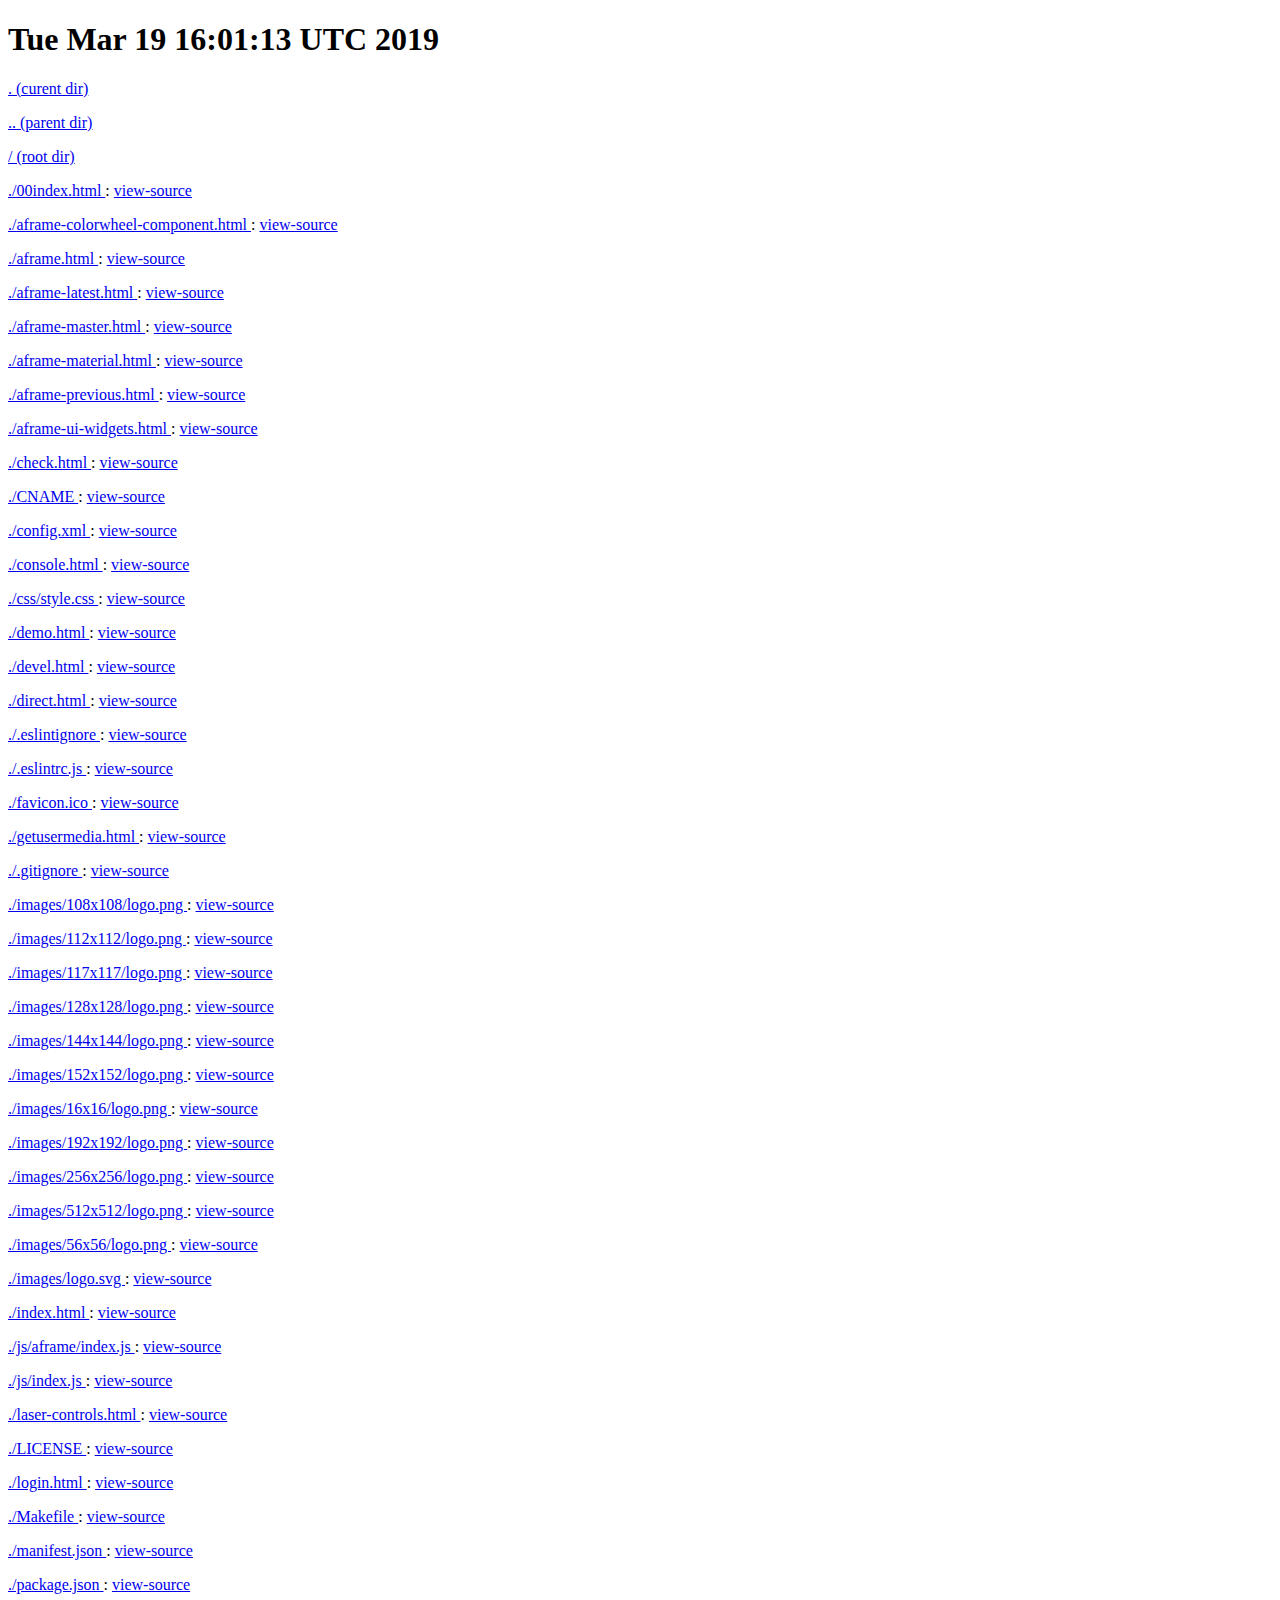
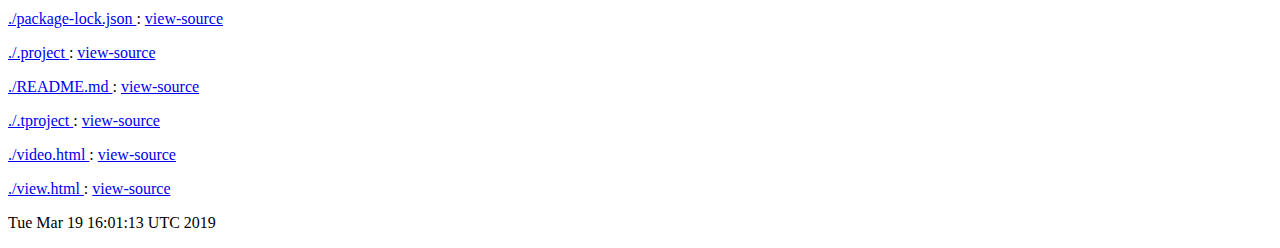
==== 00index.html @ 335e9c00 "WIP: mod: 00index.html (sandbox/rzr/devel/aframe/master)" ====
<!DOCTYPE html>
<html lang="en">
<head>
<meta charset="utf-8" />
<title>Tue Mar 19 16:01:13 UTC 2019</title>
</head>
<body>
<h1>Tue Mar 19 16:01:13 UTC 2019</h1>
<p><a class="dir" href=".">. (curent dir)</a></p>
<p><a class="dir" href="..">.. (parent dir)</a></p>
<p><a class="dir" href="/">/ (root dir)</a></p>
<p/>
<p>
<a class="file" href="./00index.html">
./00index.html
</a>
:
<a class="source" href="view-source:https://webthings-webapp.samsunginter.net/./00index.html">
view-source
</a> 

</p>
<p>
<a class="file" href="./aframe-colorwheel-component.html">
./aframe-colorwheel-component.html
</a>
:
<a class="source" href="view-source:https://webthings-webapp.samsunginter.net/./aframe-colorwheel-component.html">
view-source
</a> 

</p>
<p>
<a class="file" href="./aframe.html">
./aframe.html
</a>
:
<a class="source" href="view-source:https://webthings-webapp.samsunginter.net/./aframe.html">
view-source
</a> 

</p>
<p>
<a class="file" href="./aframe-latest.html">
./aframe-latest.html
</a>
:
<a class="source" href="view-source:https://webthings-webapp.samsunginter.net/./aframe-latest.html">
view-source
</a> 

</p>
<p>
<a class="file" href="./aframe-master.html">
./aframe-master.html
</a>
:
<a class="source" href="view-source:https://webthings-webapp.samsunginter.net/./aframe-master.html">
view-source
</a> 

</p>
<p>
<a class="file" href="./aframe-material.html">
./aframe-material.html
</a>
:
<a class="source" href="view-source:https://webthings-webapp.samsunginter.net/./aframe-material.html">
view-source
</a> 

</p>
<p>
<a class="file" href="./aframe-previous.html">
./aframe-previous.html
</a>
:
<a class="source" href="view-source:https://webthings-webapp.samsunginter.net/./aframe-previous.html">
view-source
</a> 

</p>
<p>
<a class="file" href="./aframe-ui-widgets.html">
./aframe-ui-widgets.html
</a>
:
<a class="source" href="view-source:https://webthings-webapp.samsunginter.net/./aframe-ui-widgets.html">
view-source
</a> 

</p>
<p>
<a class="file" href="./check.html">
./check.html
</a>
:
<a class="source" href="view-source:https://webthings-webapp.samsunginter.net/./check.html">
view-source
</a> 

</p>
<p>
<a class="file" href="./CNAME">
./CNAME
</a>
:
<a class="source" href="view-source:https://webthings-webapp.samsunginter.net/./CNAME">
view-source
</a> 

</p>
<p>
<a class="file" href="./config.xml">
./config.xml
</a>
:
<a class="source" href="view-source:https://webthings-webapp.samsunginter.net/./config.xml">
view-source
</a> 

</p>
<p>
<a class="file" href="./console.html">
./console.html
</a>
:
<a class="source" href="view-source:https://webthings-webapp.samsunginter.net/./console.html">
view-source
</a> 

</p>
<p>
<a class="file" href="./css/style.css">
./css/style.css
</a>
:
<a class="source" href="view-source:https://webthings-webapp.samsunginter.net/./css/style.css">
view-source
</a> 

</p>
<p>
<a class="file" href="./demo.html">
./demo.html
</a>
:
<a class="source" href="view-source:https://webthings-webapp.samsunginter.net/./demo.html">
view-source
</a> 

</p>
<p>
<a class="file" href="./devel.html">
./devel.html
</a>
:
<a class="source" href="view-source:https://webthings-webapp.samsunginter.net/./devel.html">
view-source
</a> 

</p>
<p>
<a class="file" href="./direct.html">
./direct.html
</a>
:
<a class="source" href="view-source:https://webthings-webapp.samsunginter.net/./direct.html">
view-source
</a> 

</p>
<p>
<a class="file" href="./.eslintignore">
./.eslintignore
</a>
:
<a class="source" href="view-source:https://webthings-webapp.samsunginter.net/./.eslintignore">
view-source
</a> 

</p>
<p>
<a class="file" href="./.eslintrc.js">
./.eslintrc.js
</a>
:
<a class="source" href="view-source:https://webthings-webapp.samsunginter.net/./.eslintrc.js">
view-source
</a> 

</p>
<p>
<a class="file" href="./favicon.ico">
./favicon.ico
</a>
:
<a class="source" href="view-source:https://webthings-webapp.samsunginter.net/./favicon.ico">
view-source
</a> 

</p>
<p>
<a class="file" href="./getusermedia.html">
./getusermedia.html
</a>
:
<a class="source" href="view-source:https://webthings-webapp.samsunginter.net/./getusermedia.html">
view-source
</a> 

</p>
<p>
<a class="file" href="./.gitignore">
./.gitignore
</a>
:
<a class="source" href="view-source:https://webthings-webapp.samsunginter.net/./.gitignore">
view-source
</a> 

</p>
<p>
<a class="file" href="./images/108x108/logo.png">
./images/108x108/logo.png
</a>
:
<a class="source" href="view-source:https://webthings-webapp.samsunginter.net/./images/108x108/logo.png">
view-source
</a> 

</p>
<p>
<a class="file" href="./images/112x112/logo.png">
./images/112x112/logo.png
</a>
:
<a class="source" href="view-source:https://webthings-webapp.samsunginter.net/./images/112x112/logo.png">
view-source
</a> 

</p>
<p>
<a class="file" href="./images/117x117/logo.png">
./images/117x117/logo.png
</a>
:
<a class="source" href="view-source:https://webthings-webapp.samsunginter.net/./images/117x117/logo.png">
view-source
</a> 

</p>
<p>
<a class="file" href="./images/128x128/logo.png">
./images/128x128/logo.png
</a>
:
<a class="source" href="view-source:https://webthings-webapp.samsunginter.net/./images/128x128/logo.png">
view-source
</a> 

</p>
<p>
<a class="file" href="./images/144x144/logo.png">
./images/144x144/logo.png
</a>
:
<a class="source" href="view-source:https://webthings-webapp.samsunginter.net/./images/144x144/logo.png">
view-source
</a> 

</p>
<p>
<a class="file" href="./images/152x152/logo.png">
./images/152x152/logo.png
</a>
:
<a class="source" href="view-source:https://webthings-webapp.samsunginter.net/./images/152x152/logo.png">
view-source
</a> 

</p>
<p>
<a class="file" href="./images/16x16/logo.png">
./images/16x16/logo.png
</a>
:
<a class="source" href="view-source:https://webthings-webapp.samsunginter.net/./images/16x16/logo.png">
view-source
</a> 

</p>
<p>
<a class="file" href="./images/192x192/logo.png">
./images/192x192/logo.png
</a>
:
<a class="source" href="view-source:https://webthings-webapp.samsunginter.net/./images/192x192/logo.png">
view-source
</a> 

</p>
<p>
<a class="file" href="./images/256x256/logo.png">
./images/256x256/logo.png
</a>
:
<a class="source" href="view-source:https://webthings-webapp.samsunginter.net/./images/256x256/logo.png">
view-source
</a> 

</p>
<p>
<a class="file" href="./images/512x512/logo.png">
./images/512x512/logo.png
</a>
:
<a class="source" href="view-source:https://webthings-webapp.samsunginter.net/./images/512x512/logo.png">
view-source
</a> 

</p>
<p>
<a class="file" href="./images/56x56/logo.png">
./images/56x56/logo.png
</a>
:
<a class="source" href="view-source:https://webthings-webapp.samsunginter.net/./images/56x56/logo.png">
view-source
</a> 

</p>
<p>
<a class="file" href="./images/logo.svg">
./images/logo.svg
</a>
:
<a class="source" href="view-source:https://webthings-webapp.samsunginter.net/./images/logo.svg">
view-source
</a> 

</p>
<p>
<a class="file" href="./index.html">
./index.html
</a>
:
<a class="source" href="view-source:https://webthings-webapp.samsunginter.net/./index.html">
view-source
</a> 

</p>
<p>
<a class="file" href="./js/aframe/index.js">
./js/aframe/index.js
</a>
:
<a class="source" href="view-source:https://webthings-webapp.samsunginter.net/./js/aframe/index.js">
view-source
</a> 

</p>
<p>
<a class="file" href="./js/index.js">
./js/index.js
</a>
:
<a class="source" href="view-source:https://webthings-webapp.samsunginter.net/./js/index.js">
view-source
</a> 

</p>
<p>
<a class="file" href="./laser-controls.html">
./laser-controls.html
</a>
:
<a class="source" href="view-source:https://webthings-webapp.samsunginter.net/./laser-controls.html">
view-source
</a> 

</p>
<p>
<a class="file" href="./LICENSE">
./LICENSE
</a>
:
<a class="source" href="view-source:https://webthings-webapp.samsunginter.net/./LICENSE">
view-source
</a> 

</p>
<p>
<a class="file" href="./login.html">
./login.html
</a>
:
<a class="source" href="view-source:https://webthings-webapp.samsunginter.net/./login.html">
view-source
</a> 

</p>
<p>
<a class="file" href="./Makefile">
./Makefile
</a>
:
<a class="source" href="view-source:https://webthings-webapp.samsunginter.net/./Makefile">
view-source
</a> 

</p>
<p>
<a class="file" href="./manifest.json">
./manifest.json
</a>
:
<a class="source" href="view-source:https://webthings-webapp.samsunginter.net/./manifest.json">
view-source
</a> 

</p>
<p>
<a class="file" href="./package.json">
./package.json
</a>
:
<a class="source" href="view-source:https://webthings-webapp.samsunginter.net/./package.json">
view-source
</a> 

</p>
<p>
<a class="file" href="./package-lock.json">
./package-lock.json
</a>
:
<a class="source" href="view-source:https://webthings-webapp.samsunginter.net/./package-lock.json">
view-source
</a> 

</p>
<p>
<a class="file" href="./.project">
./.project
</a>
:
<a class="source" href="view-source:https://webthings-webapp.samsunginter.net/./.project">
view-source
</a> 

</p>
<p>
<a class="file" href="./README.md">
./README.md
</a>
:
<a class="source" href="view-source:https://webthings-webapp.samsunginter.net/./README.md">
view-source
</a> 

</p>
<p>
<a class="file" href="./.tproject">
./.tproject
</a>
:
<a class="source" href="view-source:https://webthings-webapp.samsunginter.net/./.tproject">
view-source
</a> 

</p>
<p>
<a class="file" href="./video.html">
./video.html
</a>
:
<a class="source" href="view-source:https://webthings-webapp.samsunginter.net/./video.html">
view-source
</a> 

</p>
<p>
<a class="file" href="./view.html">
./view.html
</a>
:
<a class="source" href="view-source:https://webthings-webapp.samsunginter.net/./view.html">
view-source
</a> 

</p>
<p>
Tue Mar 19 16:01:13 UTC 2019
</p>
</body>
</html>
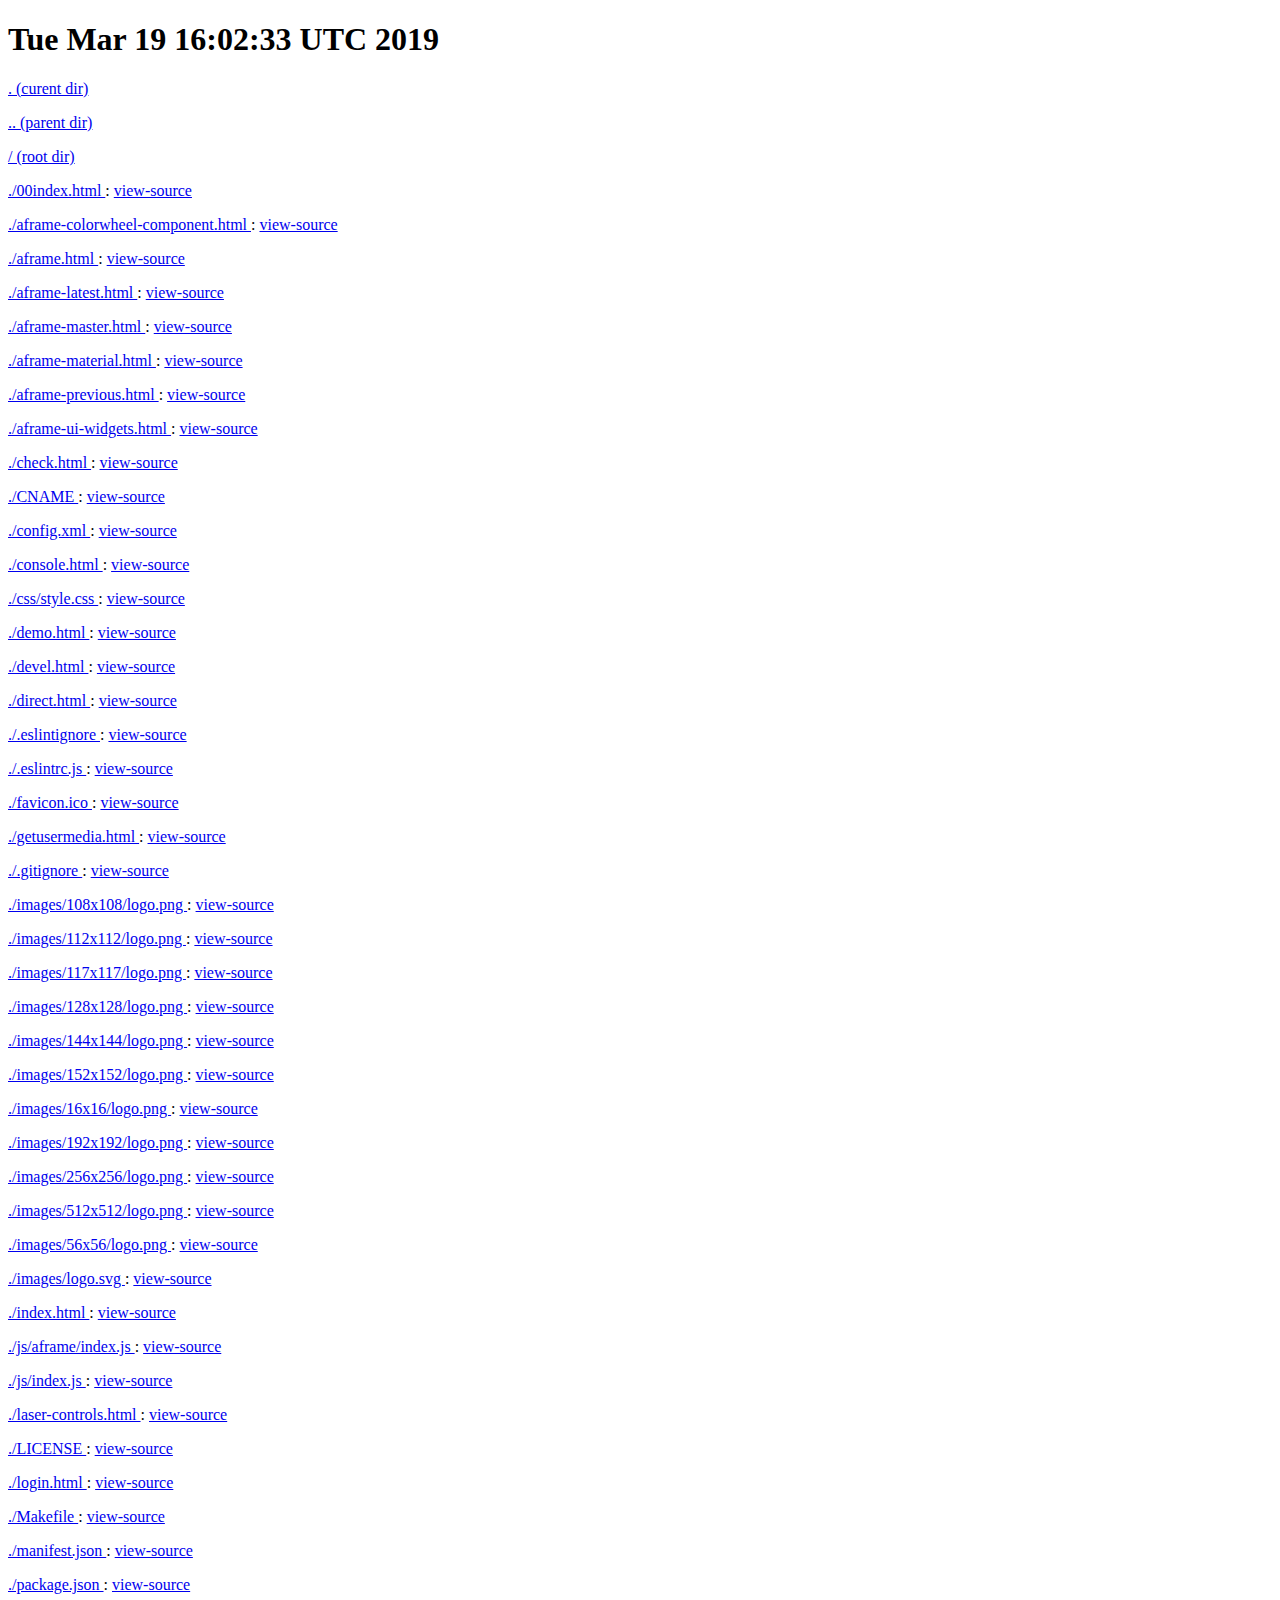
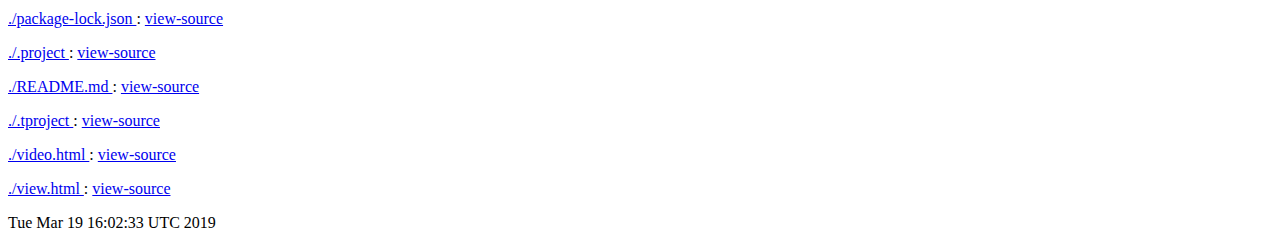
==== commit 7e49e26a: "WIP: mod: 00index.html (sandbox/rzr/devel/aframe/master)" ====
--- a/00index.html
+++ b/00index.html
@@ -2,10 +2,10 @@
 <html lang="en">
 <head>
 <meta charset="utf-8" />
-<title>Tue Mar 19 16:01:13 UTC 2019</title>
+<title>Tue Mar 19 16:02:33 UTC 2019</title>
 </head>
 <body>
-<h1>Tue Mar 19 16:01:13 UTC 2019</h1>
+<h1>Tue Mar 19 16:02:33 UTC 2019</h1>
 <p><a class="dir" href=".">. (curent dir)</a></p>
 <p><a class="dir" href="..">.. (parent dir)</a></p>
 <p><a class="dir" href="/">/ (root dir)</a></p>
@@ -491,7 +491,7 @@
 
 </p>
 <p>
-Tue Mar 19 16:01:13 UTC 2019
+Tue Mar 19 16:02:33 UTC 2019
 </p>
 </body>
 </html>
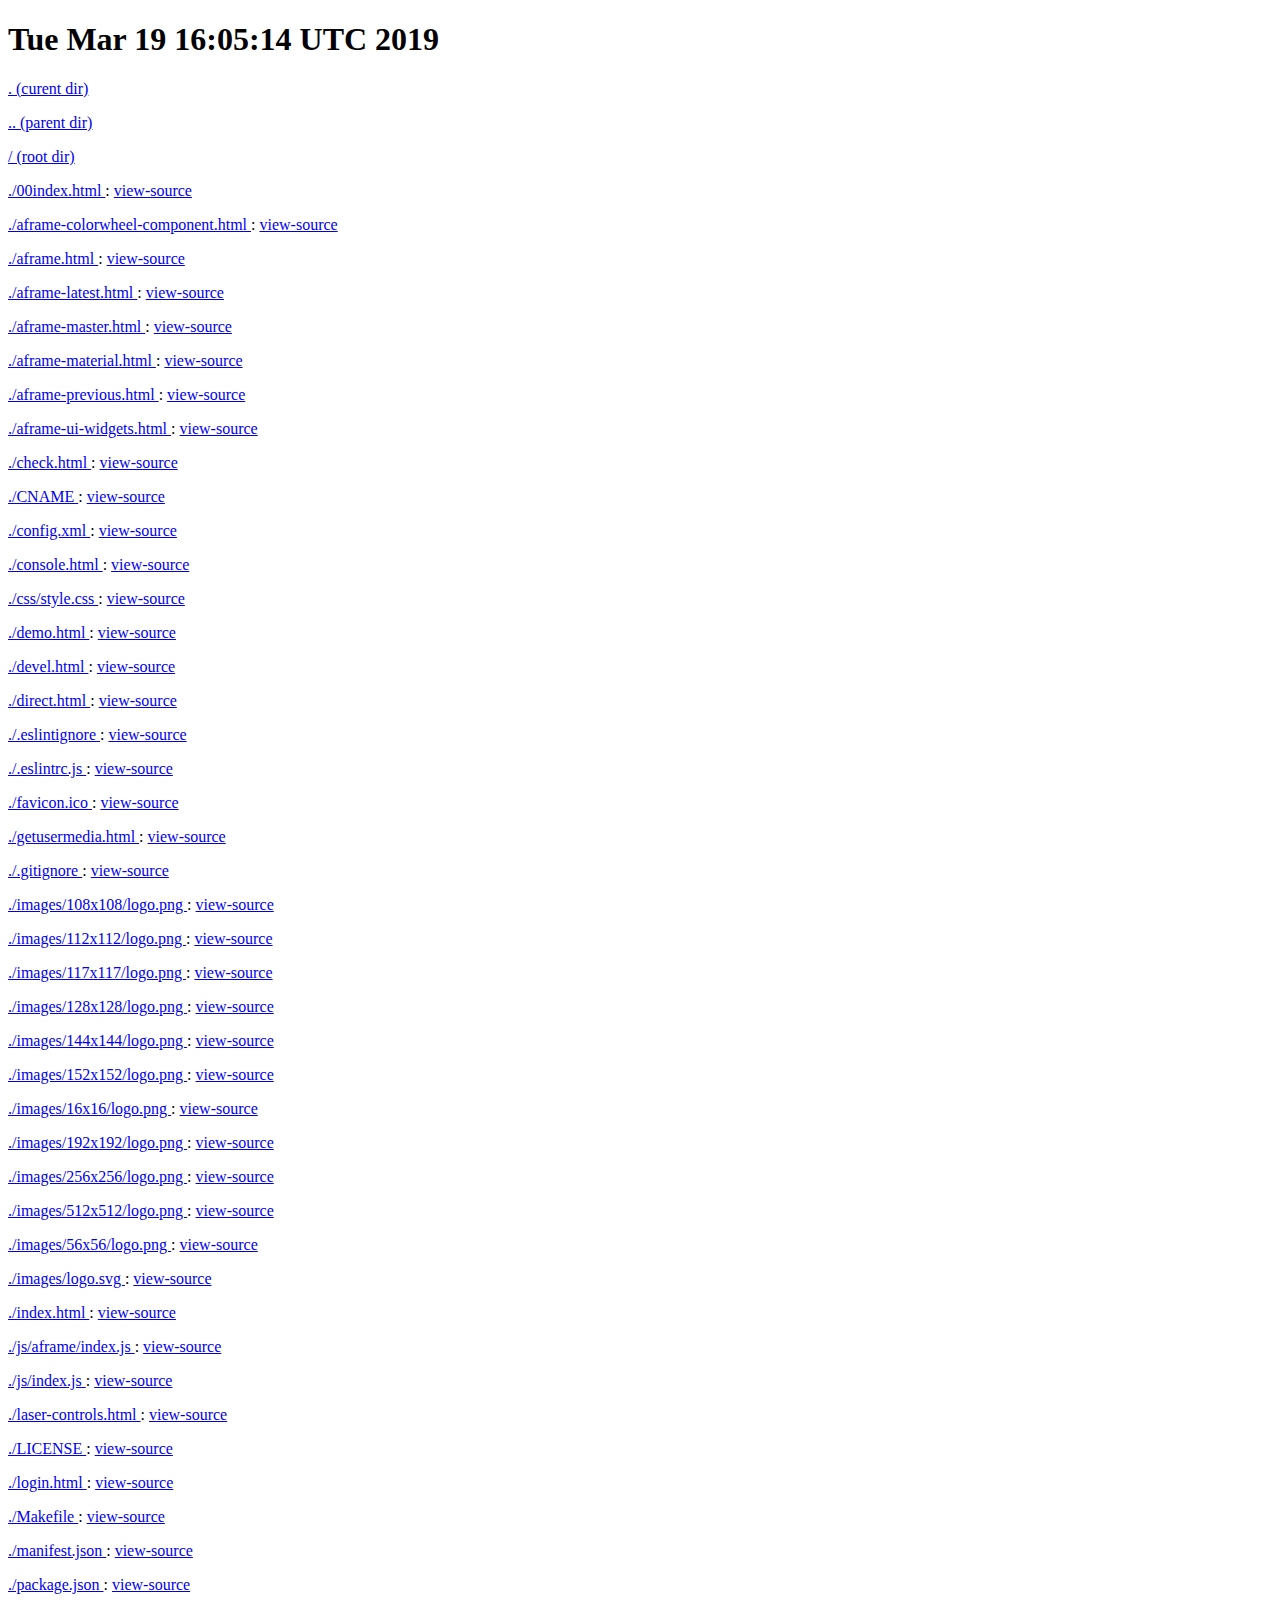
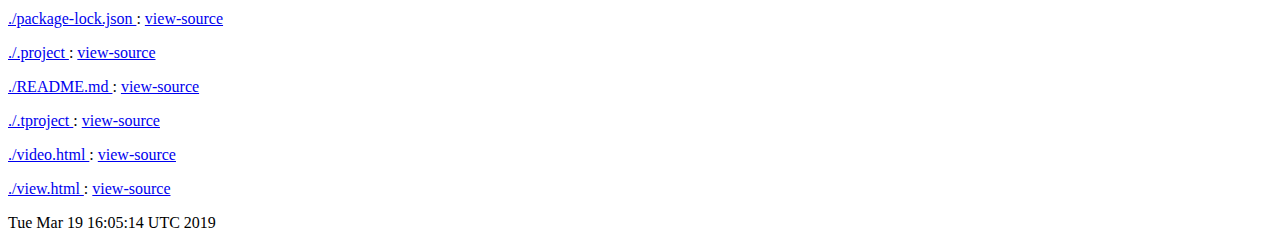
==== commit 9c919c42: "WIP: mod: 00index.html (sandbox/rzr/devel/aframe/master)" ====
--- a/00index.html
+++ b/00index.html
@@ -2,10 +2,10 @@
 <html lang="en">
 <head>
 <meta charset="utf-8" />
-<title>Tue Mar 19 16:02:33 UTC 2019</title>
+<title>Tue Mar 19 16:05:14 UTC 2019</title>
 </head>
 <body>
-<h1>Tue Mar 19 16:02:33 UTC 2019</h1>
+<h1>Tue Mar 19 16:05:14 UTC 2019</h1>
 <p><a class="dir" href=".">. (curent dir)</a></p>
 <p><a class="dir" href="..">.. (parent dir)</a></p>
 <p><a class="dir" href="/">/ (root dir)</a></p>
@@ -491,7 +491,7 @@
 
 </p>
 <p>
-Tue Mar 19 16:02:33 UTC 2019
+Tue Mar 19 16:05:14 UTC 2019
 </p>
 </body>
 </html>
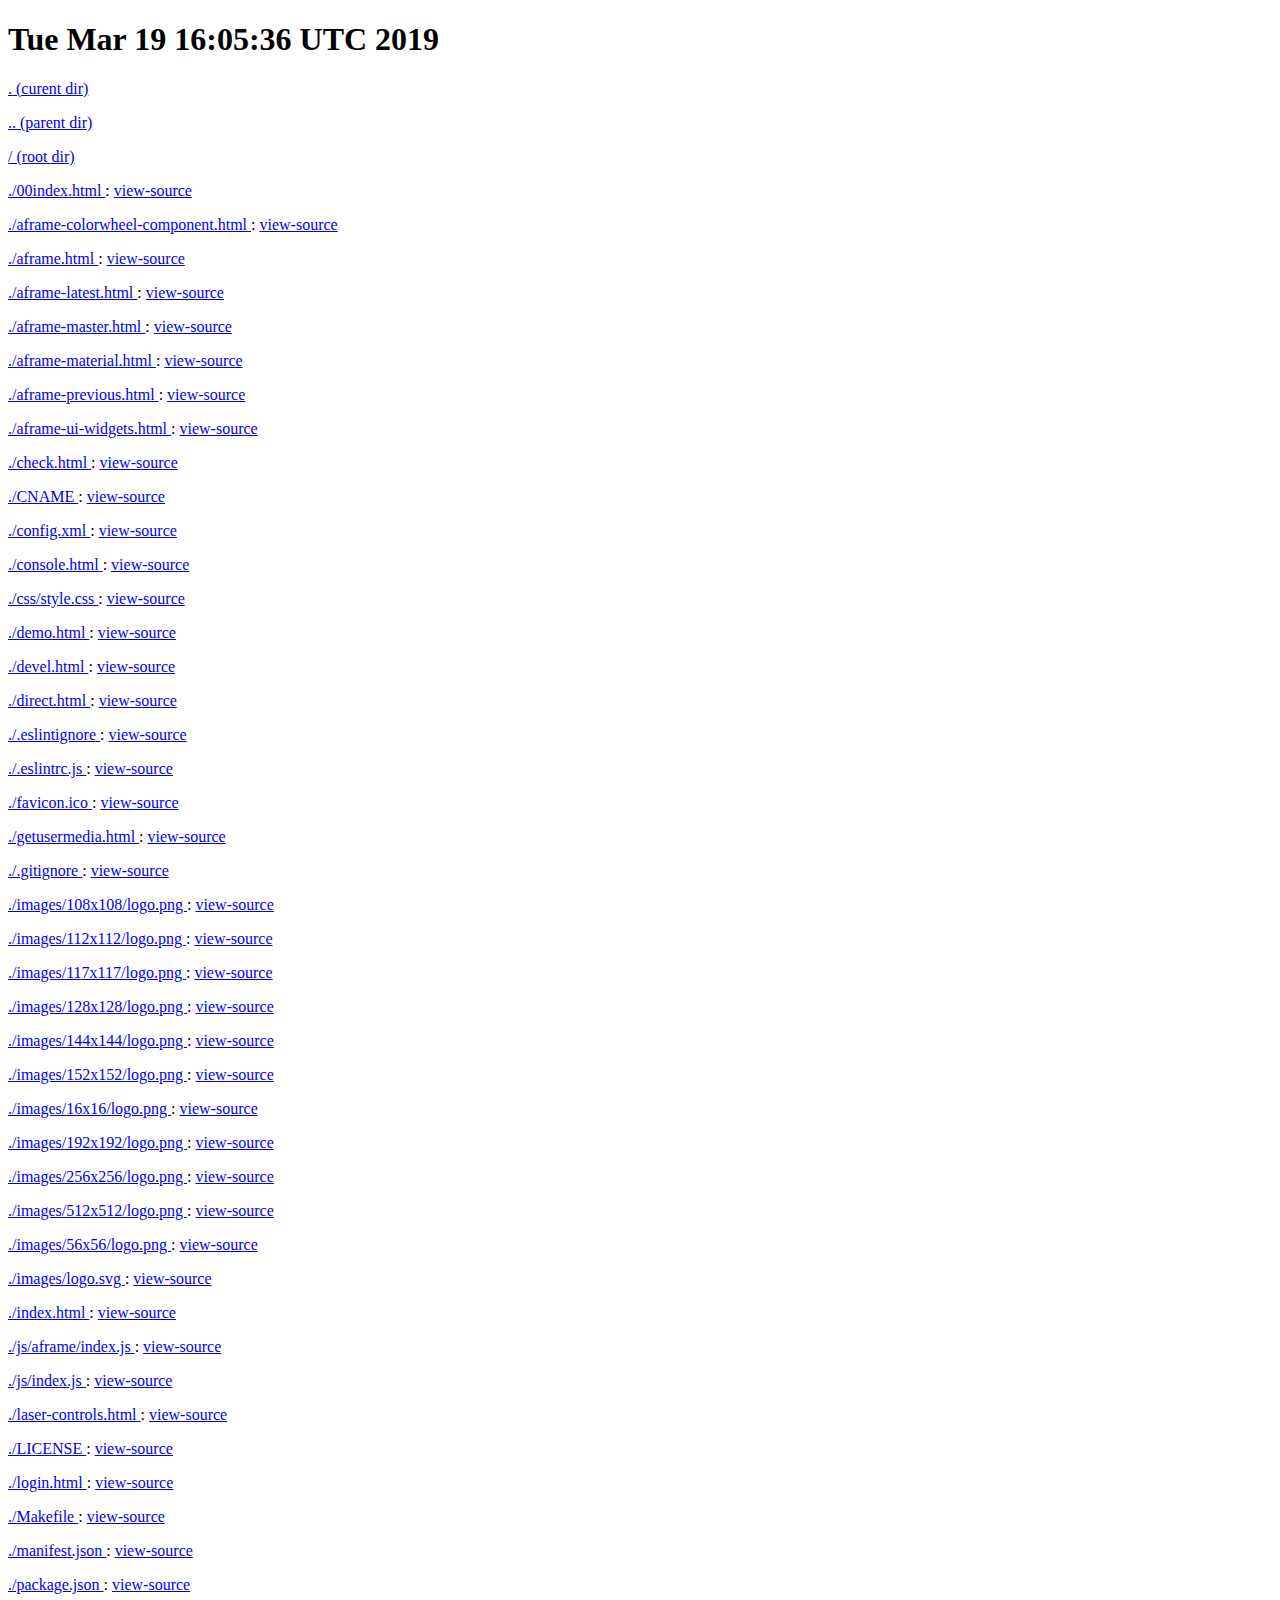
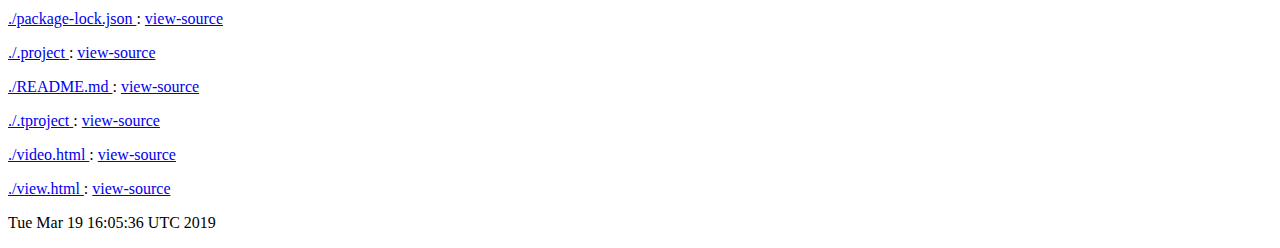
==== commit c94fd2f5: "WIP: mod: 00index.html (sandbox/rzr/devel/aframe/master)" ====
--- a/00index.html
+++ b/00index.html
@@ -2,10 +2,10 @@
 <html lang="en">
 <head>
 <meta charset="utf-8" />
-<title>Tue Mar 19 16:05:14 UTC 2019</title>
+<title>Tue Mar 19 16:05:36 UTC 2019</title>
 </head>
 <body>
-<h1>Tue Mar 19 16:05:14 UTC 2019</h1>
+<h1>Tue Mar 19 16:05:36 UTC 2019</h1>
 <p><a class="dir" href=".">. (curent dir)</a></p>
 <p><a class="dir" href="..">.. (parent dir)</a></p>
 <p><a class="dir" href="/">/ (root dir)</a></p>
@@ -491,7 +491,7 @@
 
 </p>
 <p>
-Tue Mar 19 16:05:14 UTC 2019
+Tue Mar 19 16:05:36 UTC 2019
 </p>
 </body>
 </html>
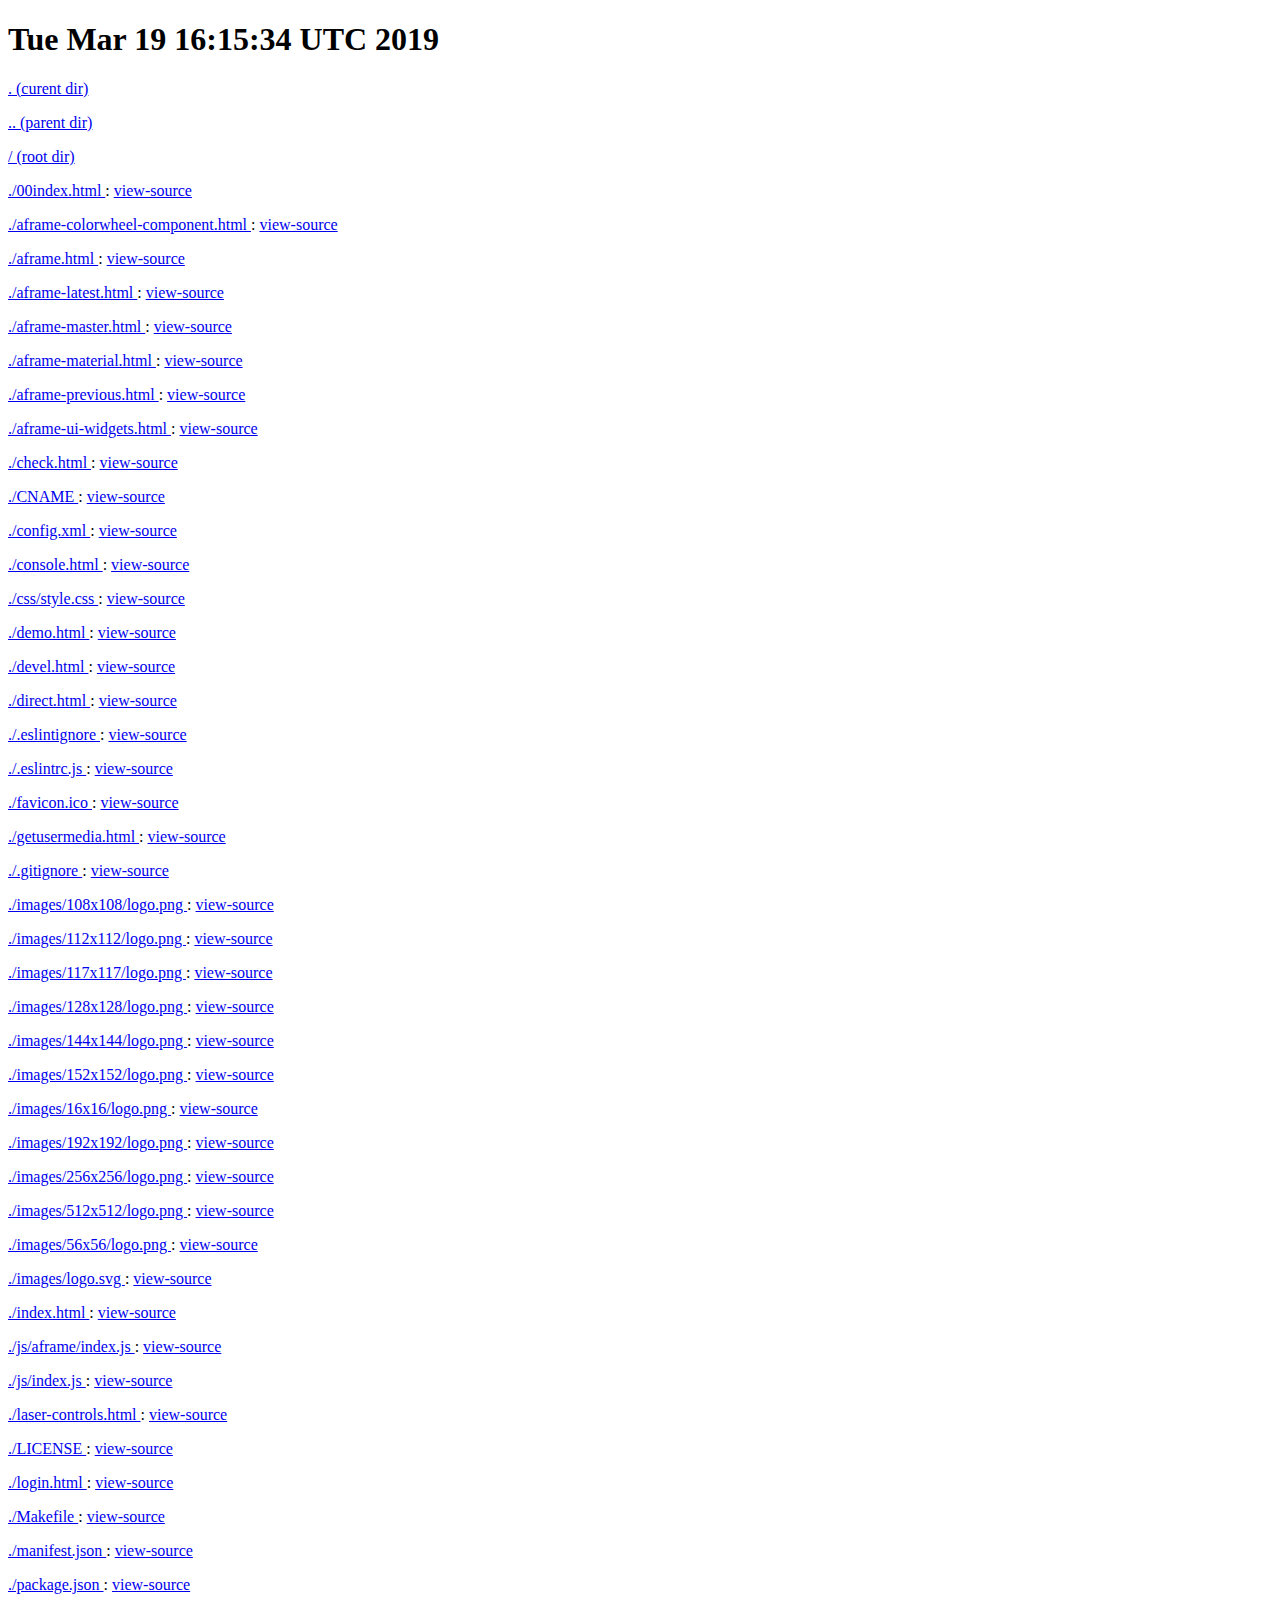
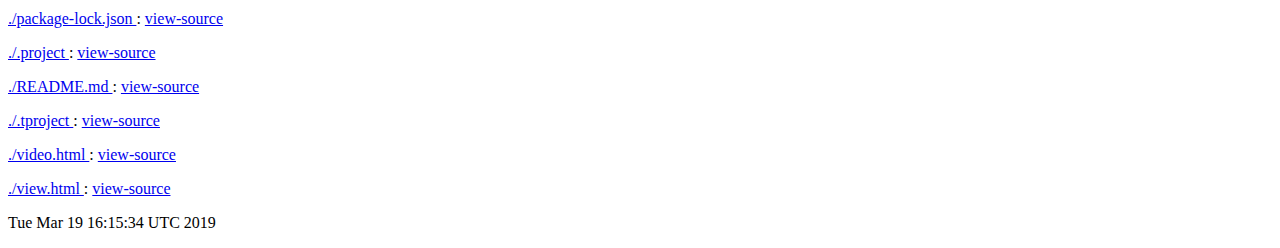
==== commit d6217e9b: "WIP: mod: 00index.html (sandbox/rzr/devel/aframe/master)" ====
--- a/00index.html
+++ b/00index.html
@@ -2,10 +2,10 @@
 <html lang="en">
 <head>
 <meta charset="utf-8" />
-<title>Tue Mar 19 16:05:36 UTC 2019</title>
+<title>Tue Mar 19 16:15:34 UTC 2019</title>
 </head>
 <body>
-<h1>Tue Mar 19 16:05:36 UTC 2019</h1>
+<h1>Tue Mar 19 16:15:34 UTC 2019</h1>
 <p><a class="dir" href=".">. (curent dir)</a></p>
 <p><a class="dir" href="..">.. (parent dir)</a></p>
 <p><a class="dir" href="/">/ (root dir)</a></p>
@@ -491,7 +491,7 @@
 
 </p>
 <p>
-Tue Mar 19 16:05:36 UTC 2019
+Tue Mar 19 16:15:34 UTC 2019
 </p>
 </body>
 </html>
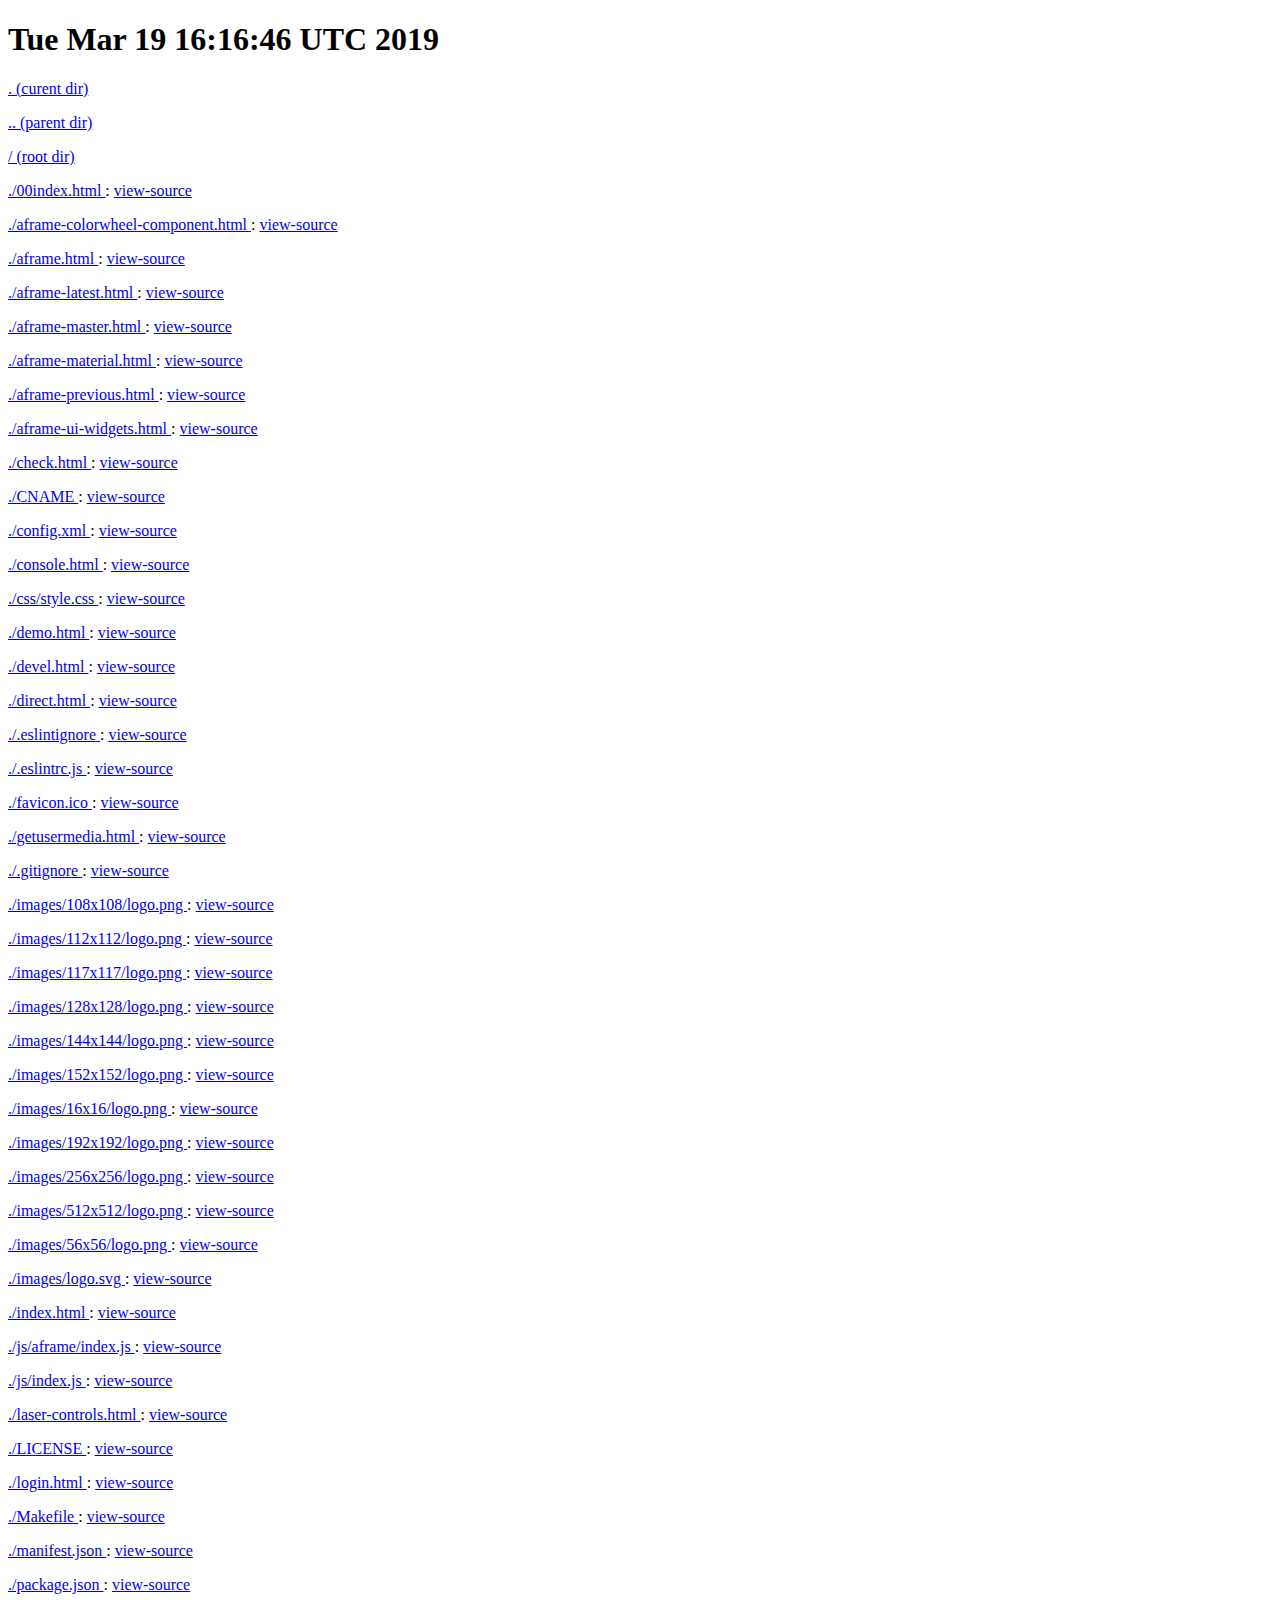
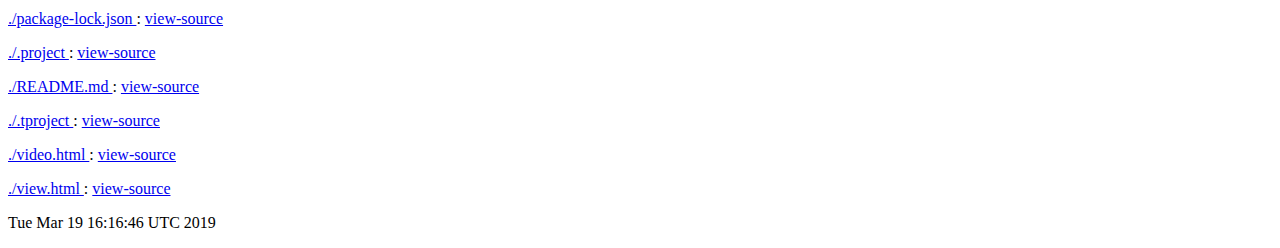
==== commit 3d324464: "WIP: mod: 00index.html (sandbox/rzr/devel/aframe/master)" ====
--- a/00index.html
+++ b/00index.html
@@ -2,10 +2,10 @@
 <html lang="en">
 <head>
 <meta charset="utf-8" />
-<title>Tue Mar 19 16:15:34 UTC 2019</title>
+<title>Tue Mar 19 16:16:46 UTC 2019</title>
 </head>
 <body>
-<h1>Tue Mar 19 16:15:34 UTC 2019</h1>
+<h1>Tue Mar 19 16:16:46 UTC 2019</h1>
 <p><a class="dir" href=".">. (curent dir)</a></p>
 <p><a class="dir" href="..">.. (parent dir)</a></p>
 <p><a class="dir" href="/">/ (root dir)</a></p>
@@ -491,7 +491,7 @@
 
 </p>
 <p>
-Tue Mar 19 16:15:34 UTC 2019
+Tue Mar 19 16:16:46 UTC 2019
 </p>
 </body>
 </html>
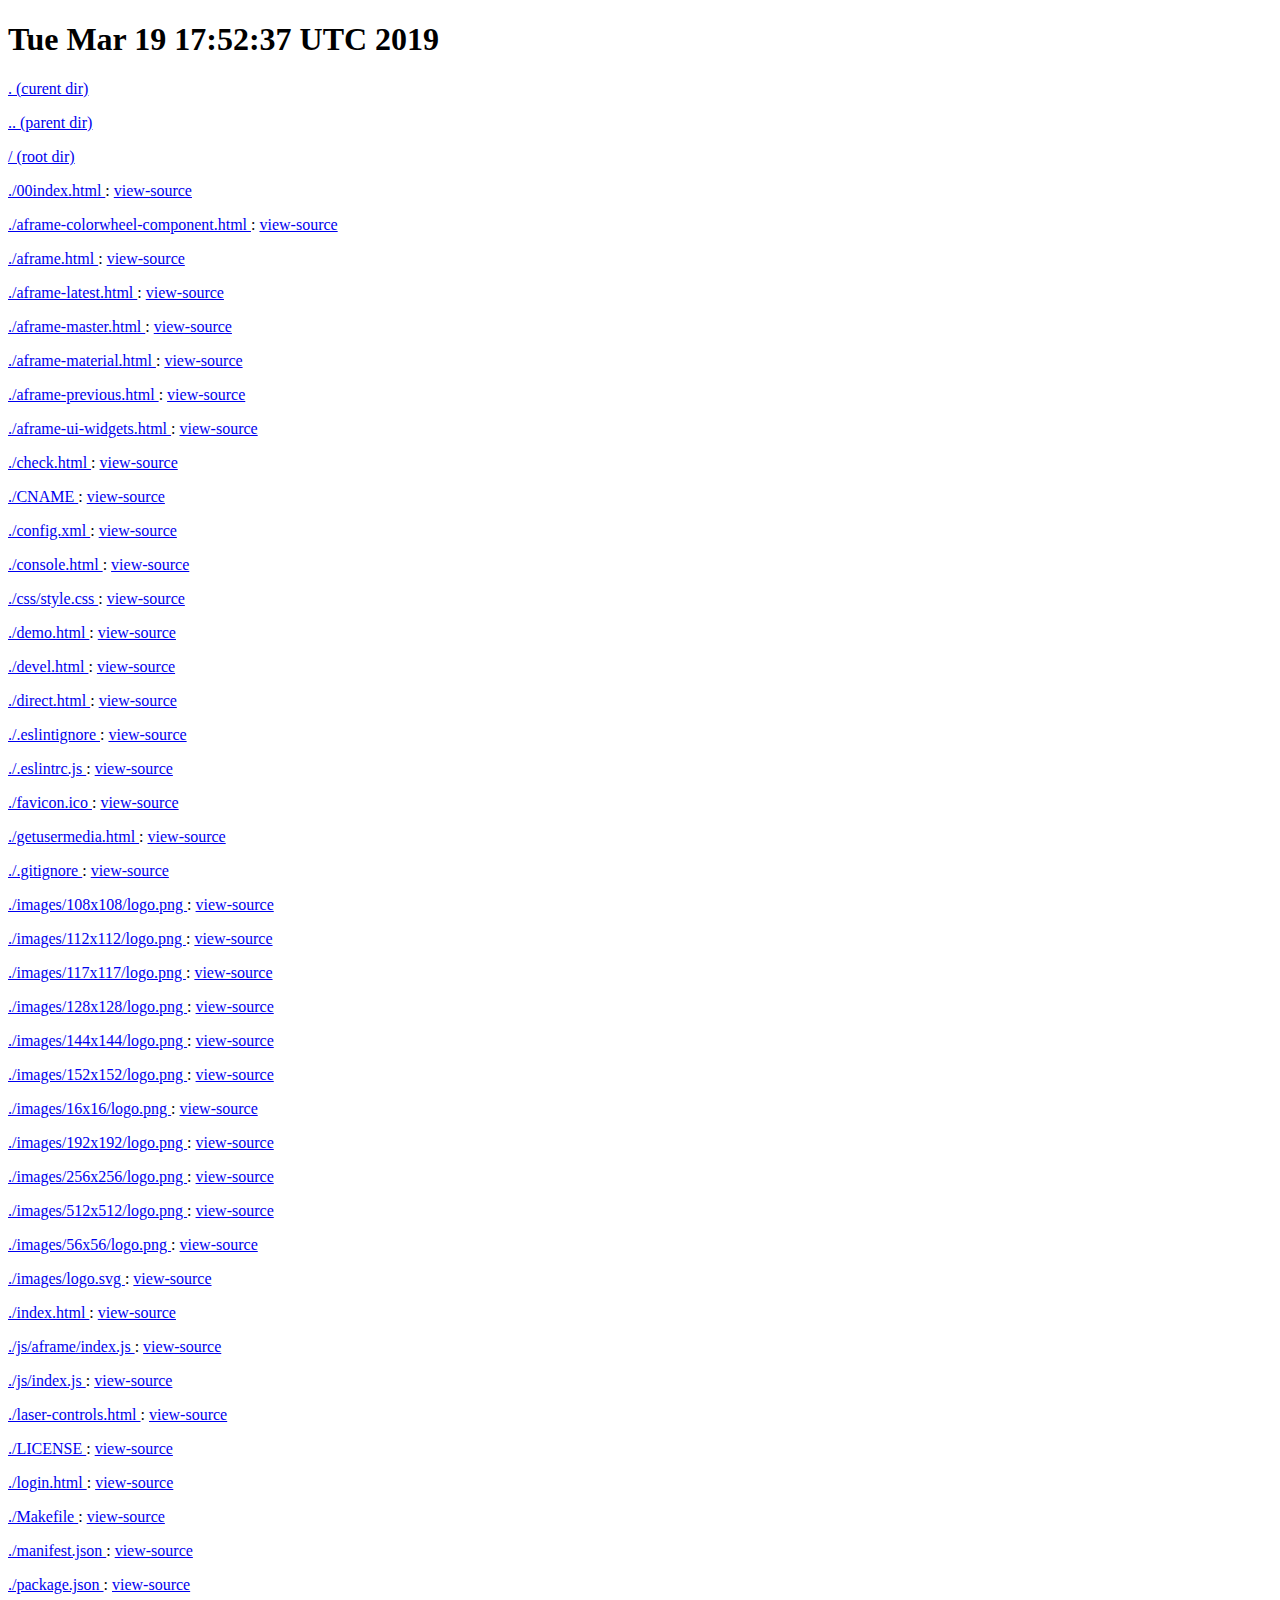
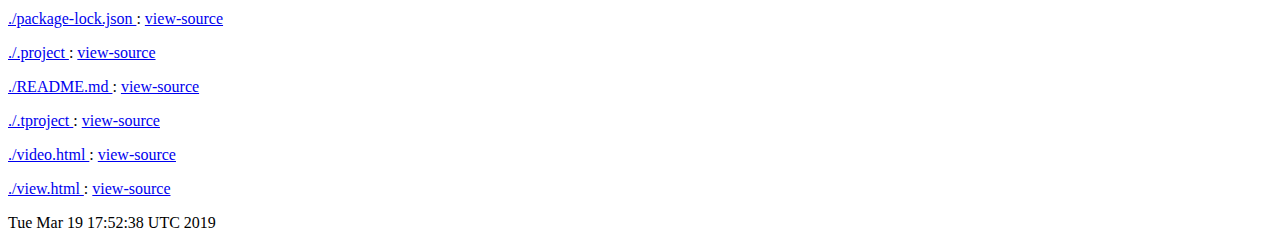
==== commit db59fb74: "WIP: mod: 00index.html (sandbox/rzr/devel/aframe/master)" ====
--- a/00index.html
+++ b/00index.html
@@ -2,10 +2,10 @@
 <html lang="en">
 <head>
 <meta charset="utf-8" />
-<title>Tue Mar 19 16:16:46 UTC 2019</title>
+<title>Tue Mar 19 17:52:37 UTC 2019</title>
 </head>
 <body>
-<h1>Tue Mar 19 16:16:46 UTC 2019</h1>
+<h1>Tue Mar 19 17:52:37 UTC 2019</h1>
 <p><a class="dir" href=".">. (curent dir)</a></p>
 <p><a class="dir" href="..">.. (parent dir)</a></p>
 <p><a class="dir" href="/">/ (root dir)</a></p>
@@ -491,7 +491,7 @@
 
 </p>
 <p>
-Tue Mar 19 16:16:46 UTC 2019
+Tue Mar 19 17:52:38 UTC 2019
 </p>
 </body>
 </html>
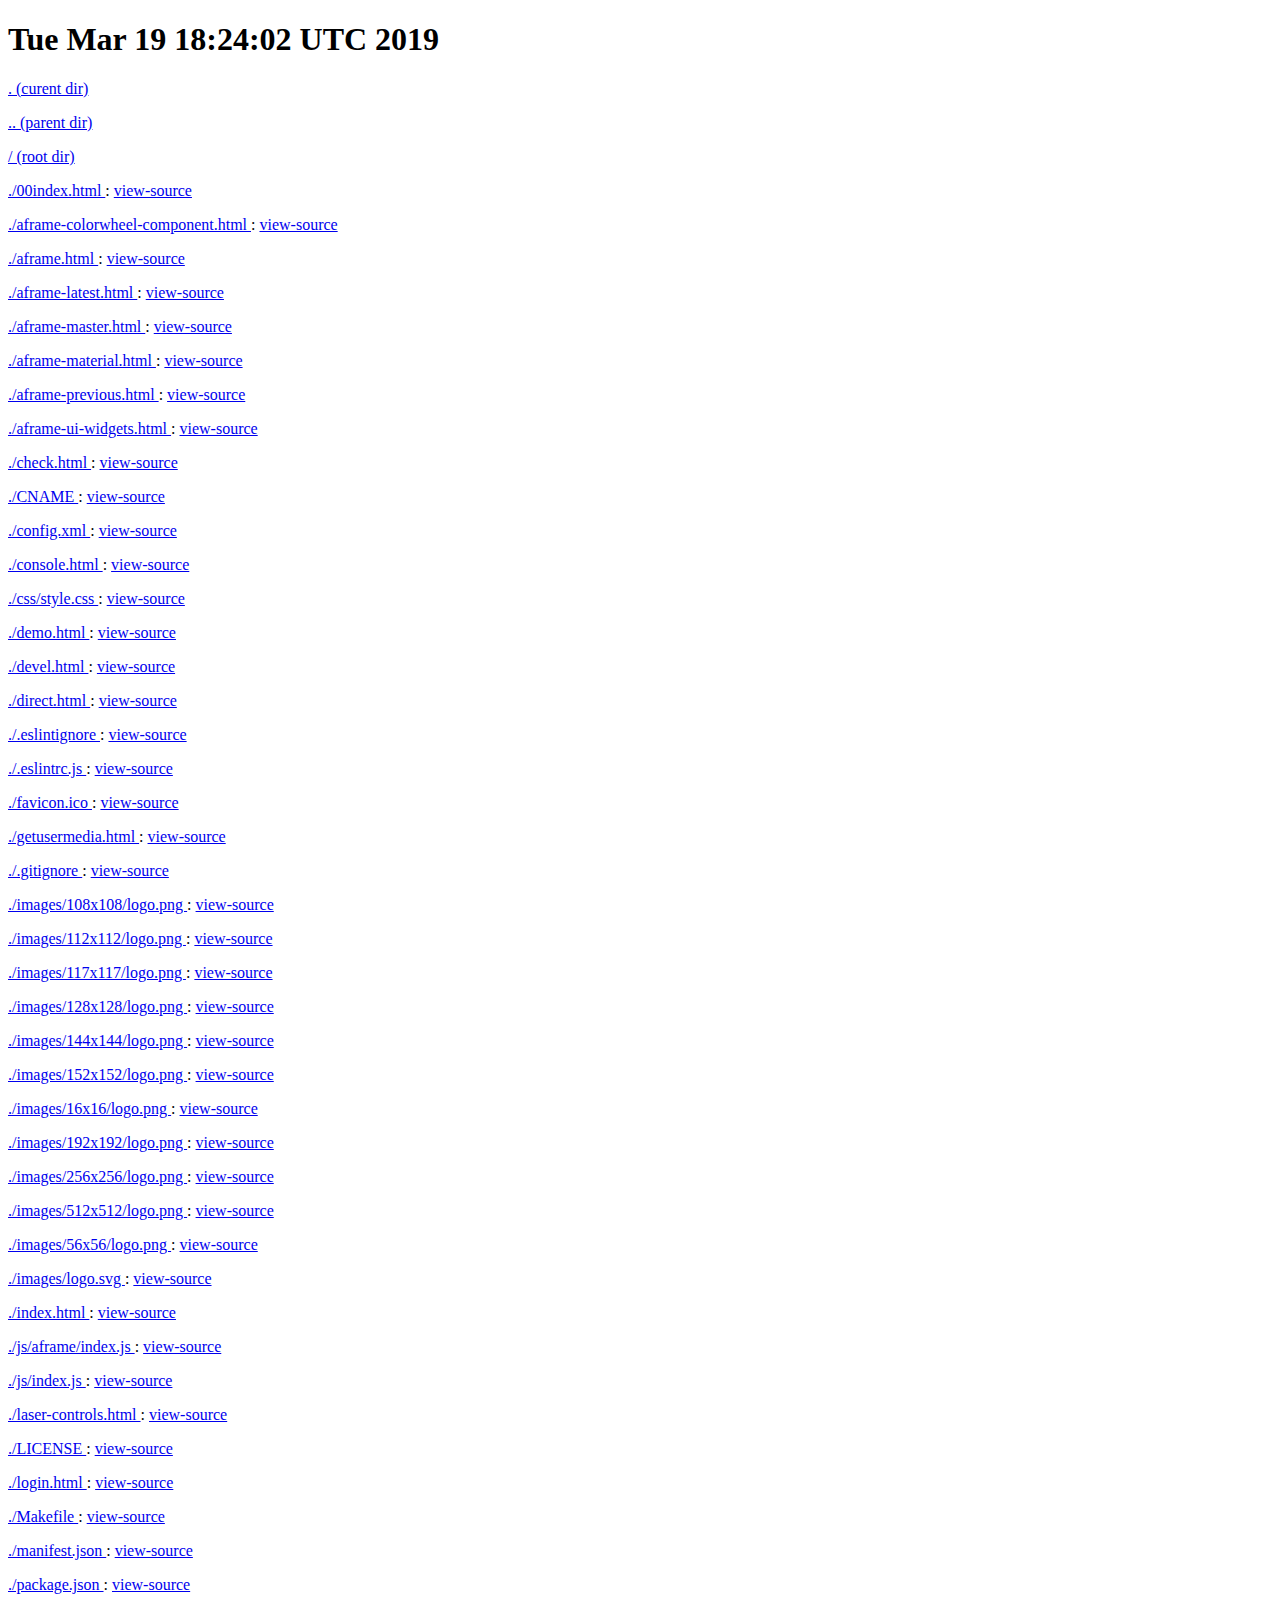
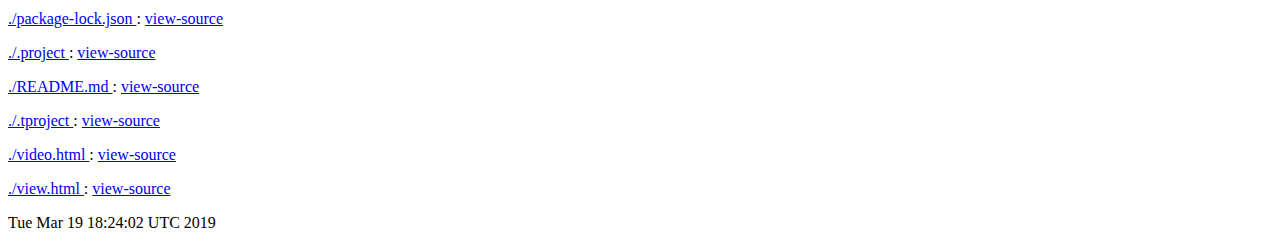
==== commit 0a49056b: "WIP: mod: 00index.html (sandbox/rzr/devel/aframe/master)" ====
--- a/00index.html
+++ b/00index.html
@@ -2,10 +2,10 @@
 <html lang="en">
 <head>
 <meta charset="utf-8" />
-<title>Tue Mar 19 17:52:37 UTC 2019</title>
+<title>Tue Mar 19 18:24:02 UTC 2019</title>
 </head>
 <body>
-<h1>Tue Mar 19 17:52:37 UTC 2019</h1>
+<h1>Tue Mar 19 18:24:02 UTC 2019</h1>
 <p><a class="dir" href=".">. (curent dir)</a></p>
 <p><a class="dir" href="..">.. (parent dir)</a></p>
 <p><a class="dir" href="/">/ (root dir)</a></p>
@@ -491,7 +491,7 @@
 
 </p>
 <p>
-Tue Mar 19 17:52:38 UTC 2019
+Tue Mar 19 18:24:02 UTC 2019
 </p>
 </body>
 </html>
